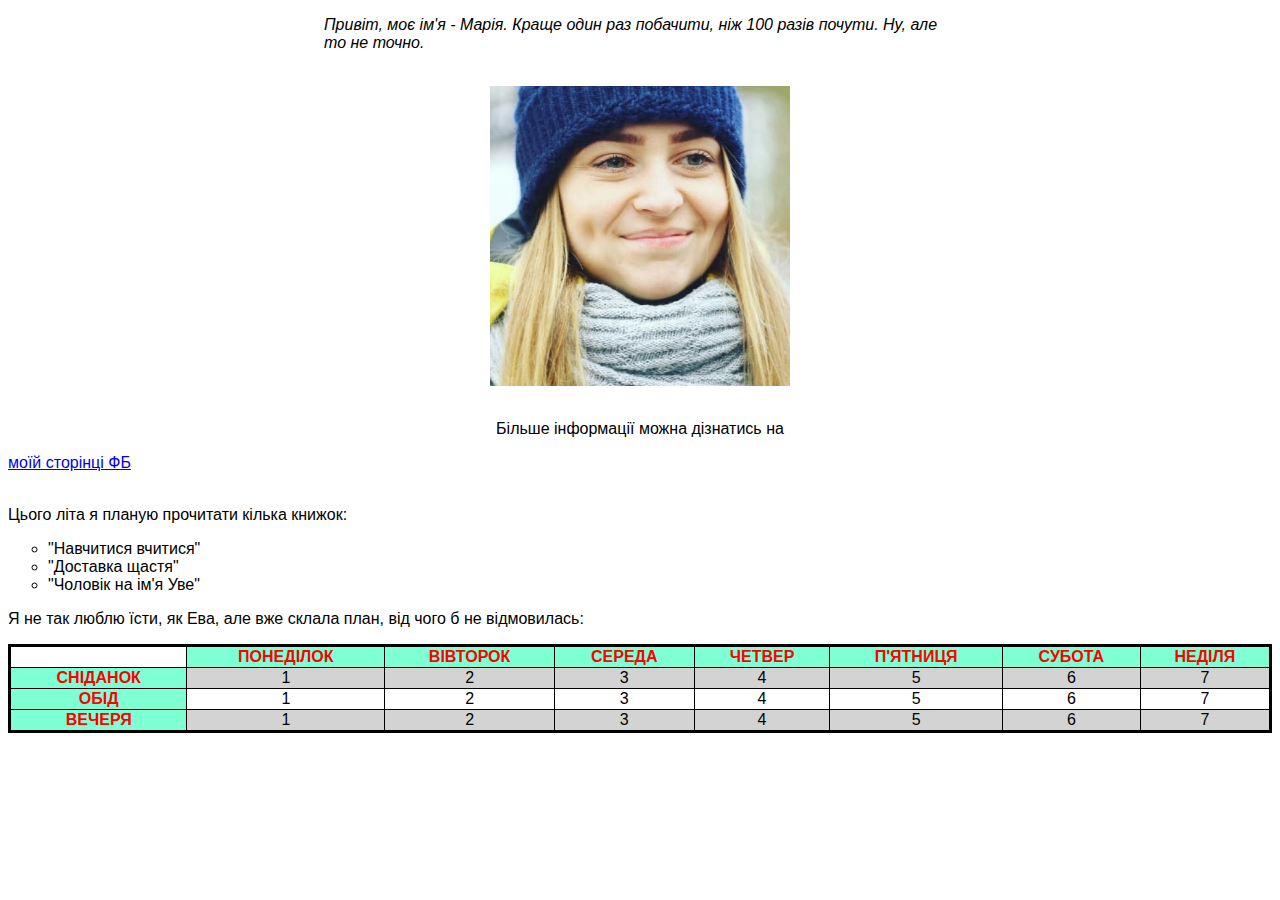
==== index.html @ f0c8e737 "added FBlink" ====
<!DOCTYPE html>
<html>

  <head>
    <title>Maria's portfolio</title>
    <link rel="stylesheet" type="text/css" href="style.css" />
  </head>
  
  <body>
    <div id="supermaria">
          <p>
            Привіт, моє ім'я - Марія. Краще один раз побачити, ніж 100 разів почути. Ну, але то не точно.
          </p>
          <br/>
        <img src="unnamed.jpg">
  </div><br/>
  <div id="FB">
  <p>Більше інформації можна дізнатись на</p>
    <div id="FBref">
        <a href="https://www.facebook.com/profile.php?id=100001859203582" id="link">моїй сторінці ФБ</a>
    </div>
  </div>
        <br/>
    <p>Цього літа я планую прочитати кілька книжок:</p>
        <ul style="list-style-type:circle;">
            <li>"Навчитися вчитися"</li>
            <li>"Доставка щастя"</li>
            <li>"Чоловік на ім'я Уве"</li>
           </ul>
    </p>
    <p>Я не так люблю їсти, як Ева, але вже склала план, від чого б не відмовилась:</p>
    <table bordercolor="black"
    rules="all"
    style="width:100%; text-align: center">
        <tr>
          <th style="background-color: white"></th>
          <th>ПОНЕДІЛОК</th>
          <th>ВІВТОРОК</th>
          <th>СЕРЕДА</th>
          <th>ЧЕТВЕР</th>
          <th>П'ЯТНИЦЯ</th>
          <th>СУБОТА</th>
          <th>НЕДІЛЯ</th>
        </tr>
        <tr>
          <td class="class1"><b>СНІДАНОК</b></td>
          <td>1</td>
          <td>2</td>
          <td>3</td>
          <td>4</td>
          <td>5</td>
          <td>6</td>
          <td>7</td>
        </tr>
        <tr>
          <td class="class1"><b>ОБІД</b></td>
          <td align="center">1</td>
          <td align="center">2</td>
          <td align="center">3</td>
          <td align="center">4</td>
          <td align="center">5</td>
          <td align="center">6</td>
          <td align="center">7</td>
        </tr>
        <tr>
            <td class="class1"><b>ВЕЧЕРЯ</b></td>
            <td align="center">1</td>
          <td align="center">2</td>
          <td align="center">3</td>
          <td align="center">4</td>
          <td align="center">5</td>
          <td align="center">6</td>
          <td align="center">7</td>
          </tr>
      </table>

<script>
// javascript
  
  var td_list = document.getElementsByTagName("td"); //викликає список елементів td
  var arrayLength = td_list.length; //визначає довжину списку 
  for (var i = 0; i < arrayLength; i=i+1) { //проходиться по кожному елементу,додаючи 1
    var elem = td_list[i] //доступитися до елементів списку

    elem.addEventListener("click", function(event) { //виклик ф-ї(подія, ф-я(аргумент))
        var element = event.target //присвоїти ціль події змінній element
        element.style = 'background-color: blue;' //стиль елементів - зміна
    });
  

    elem.addEventListener("mouseleave", changeColor);


  }
  function changeColor(event) {
    var element = event.target
    element.style = 'background-color: white;' //
  }
</script>
</body>
</html>
---- style.css ----
body {
    font-family: Verdana, Helvetica, Arial, sans-serif;
  }

div#supermaria {
    width: 50%; margin: 0 auto;
}

div#supermaria> p {
    text-align: left; 
    font-style: italic
}

div#supermaria> img {
    width:300x; height:300px;
    display: block;
    margin-left: auto;
    margin-right: auto;
}

div#FB> p {
    text-align: center; 
    }

div#FBref> {
    margin: 0 auto;
}

a#link> {
    margin: 0 auto;
    color: red;
}
    

 tr:nth-child(even) {
    background: lightgrey;
}

th {
    background-color: aquamarine; color: red
}
tr:hover {
    background-color: lightyellow;
}

div#ostap {
    background-color: violet;
    width: 50%
}

.container2 {
    height: 100px;
}

.container3 {
    width: 100px;
}

.container {
    background-color: black ;
    border-width: 10px;
    border-color: red ;
    border-style: solid
}


.container#supermaria {
    background-color: black !important;
    border-width: 10px;
    border-color: blue ;
    border-style: solid
}

.class1 {
      background-color: aquamarine; color: red; 
  }

.another_class {
    border: rgb(168, 157, 157);
}

.td-class {
    background-color: blue;
}
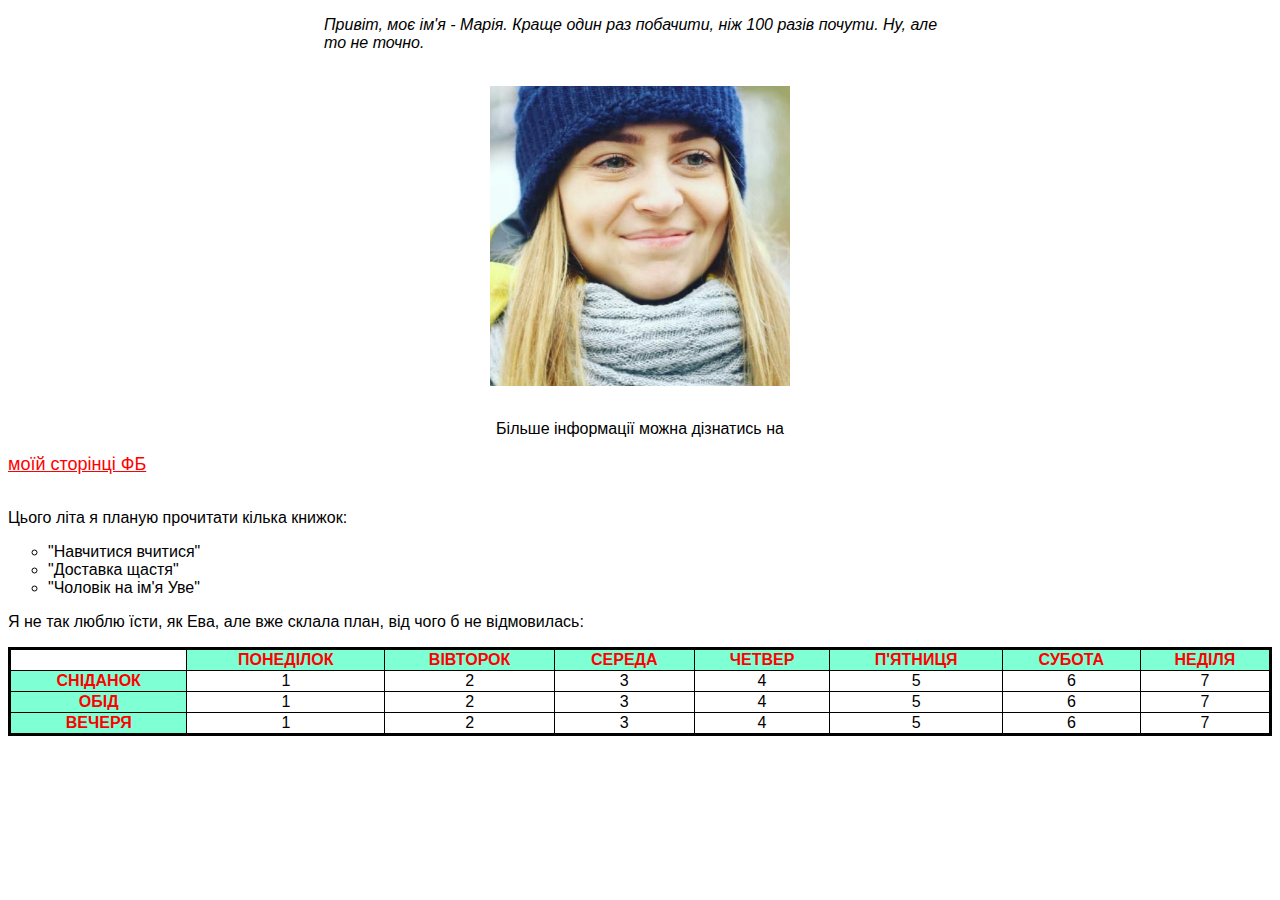
==== commit 8ee75a72: "trying to center link" ====
--- a/index.html
+++ b/index.html
@@ -16,8 +16,8 @@
   </div><br/>
   <div id="FB">
   <p>Більше інформації можна дізнатись на</p>
-    <div id="FBref">
-        <a href="https://www.facebook.com/profile.php?id=100001859203582" id="link">моїй сторінці ФБ</a>
+    <div class="FBref">
+        <a href="https://www.facebook.com/profile.php?id=100001859203582">моїй сторінці ФБ</a>
     </div>
   </div>
         <br/>
--- a/style.css
+++ b/style.css
@@ -22,16 +22,13 @@
     text-align: center; 
     }
 
-div#FBref> {
-    margin: 0 auto;
-}
-
-a#link> {
-    margin: 0 auto;
+.FBref> a{
+    font-size: 18px;
     color: red;
+    text-align: center;
+    }
 }
     
-
  tr:nth-child(even) {
     background: lightgrey;
 }
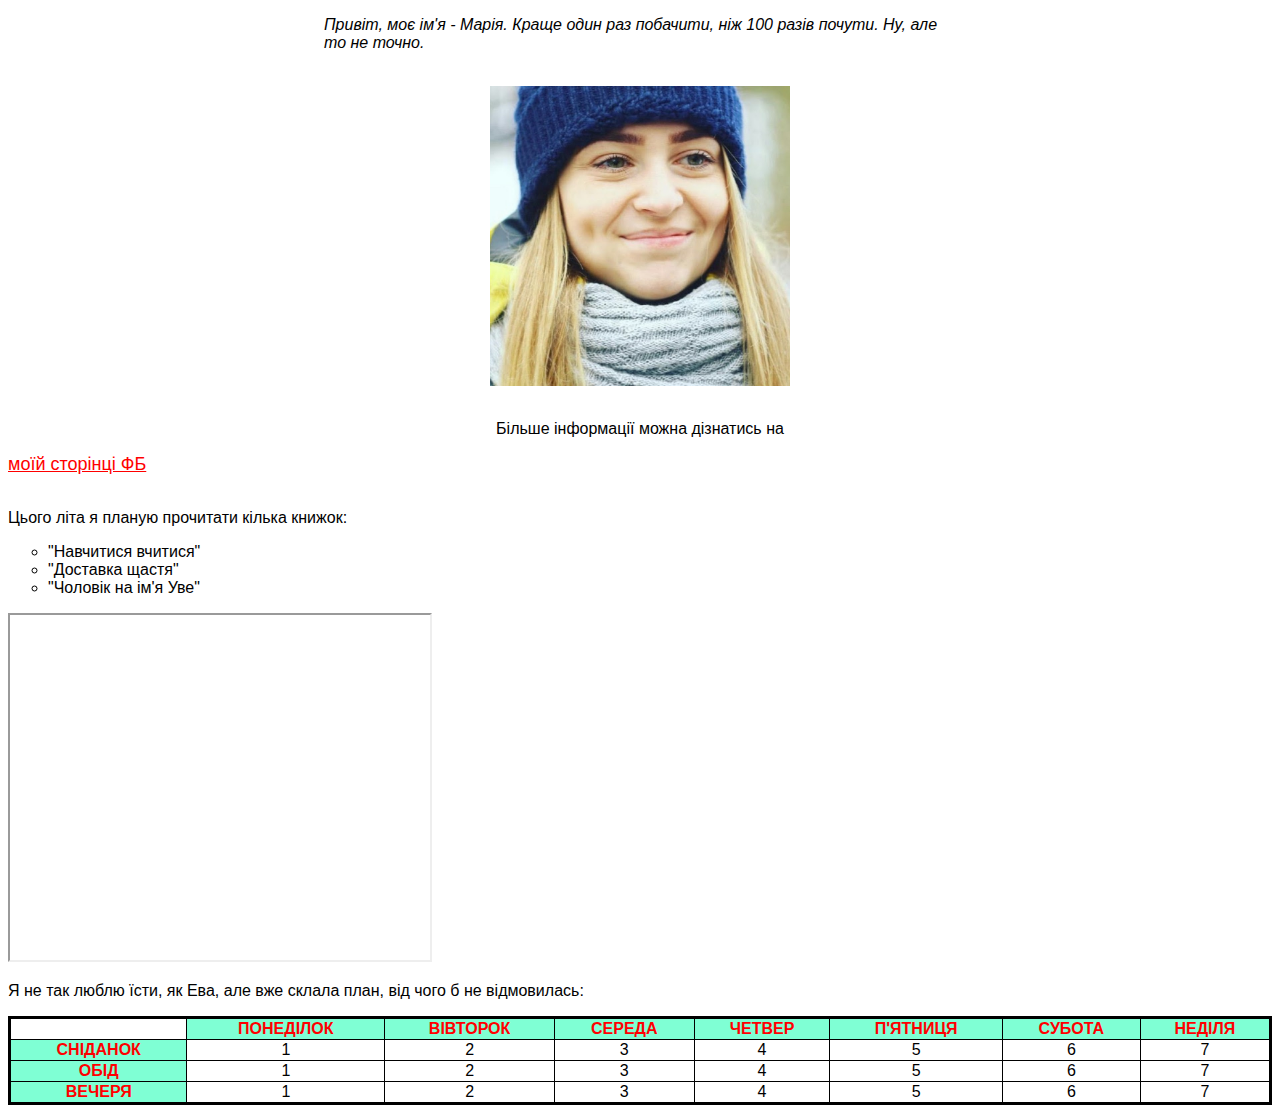
==== commit 158f947e: "added youtube video" ====
--- a/index.html
+++ b/index.html
@@ -28,6 +28,8 @@
             <li>"Чоловік на ім'я Уве"</li>
            </ul>
     </p>
+    <iframe width="420" height="345" src="https://www.youtube.com/watch?v=AZCzfLMHUQs">
+    </iframe>
     <p>Я не так люблю їсти, як Ева, але вже склала план, від чого б не відмовилась:</p>
     <table bordercolor="black"
     rules="all"
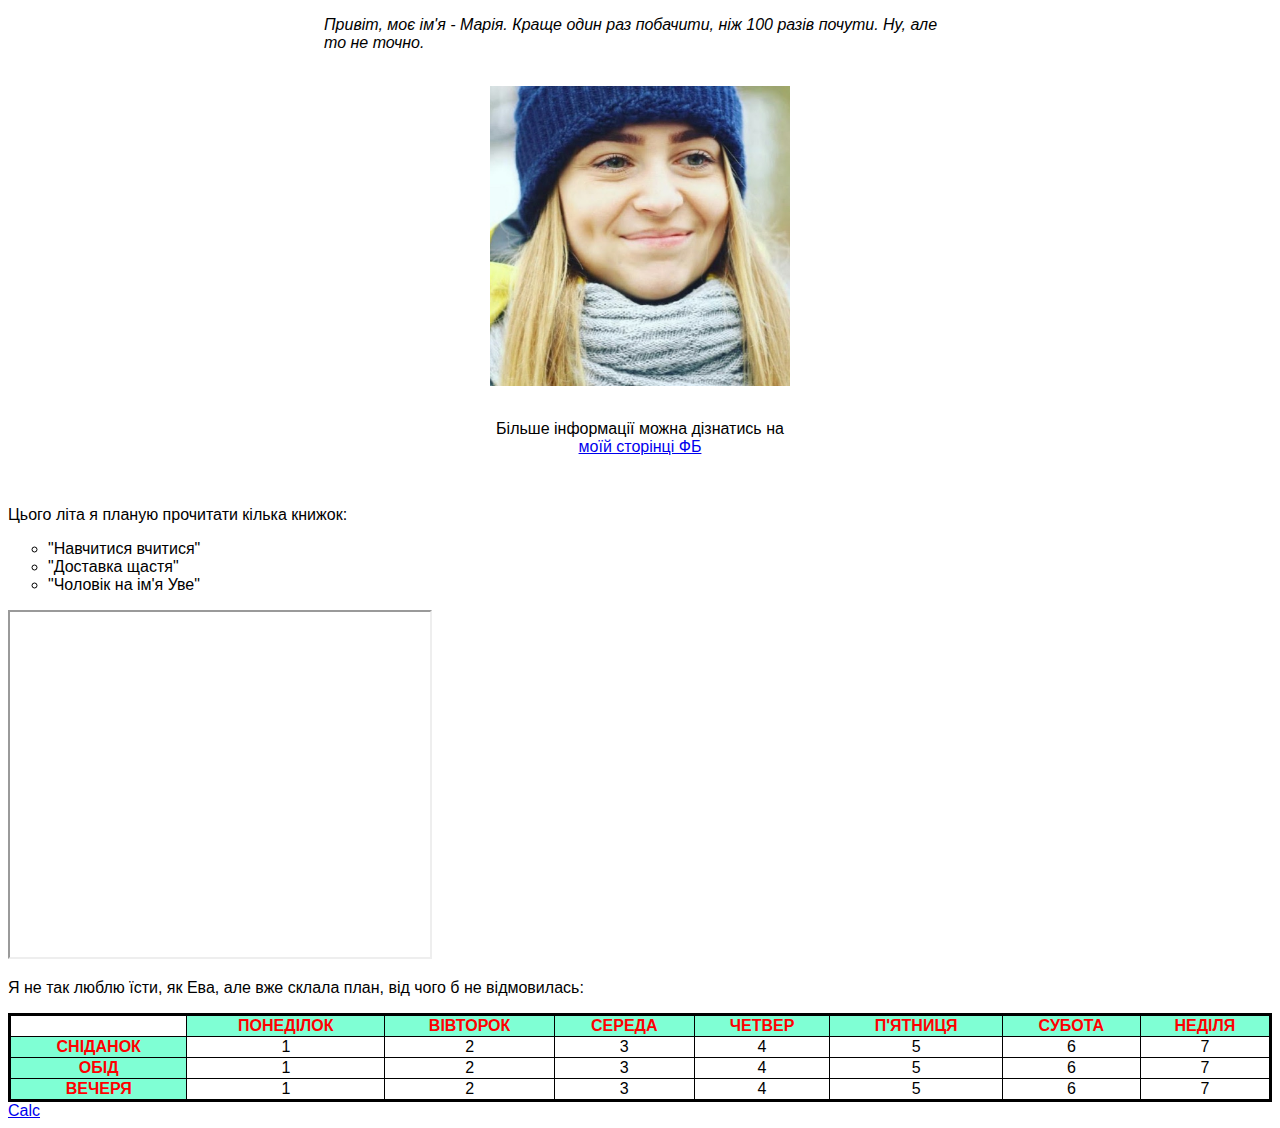
==== commit ce4ea827: "center link" ====
--- a/index.html
+++ b/index.html
@@ -15,10 +15,10 @@
         <img src="unnamed.jpg">
   </div><br/>
   <div id="FB">
-  <p>Більше інформації можна дізнатись на</p>
-    <div class="FBref">
-        <a href="https://www.facebook.com/profile.php?id=100001859203582">моїй сторінці ФБ</a>
-    </div>
+    <p>Більше інформації можна дізнатись на <br/> <a href="https://www.facebook.com/profile.php?id=100001859203582" target="_blank">моїй сторінці ФБ</a></p>
+    
+        
+    
   </div>
         <br/>
     <p>Цього літа я планую прочитати кілька книжок:</p>
@@ -28,7 +28,8 @@
             <li>"Чоловік на ім'я Уве"</li>
            </ul>
     </p>
-    <iframe width="420" height="345" src="https://www.youtube.com/watch?v=AZCzfLMHUQs">
+    <iframe width="420" height="345"
+    src="https://www.youtube.com/embed/gw2nclcoFNE?playlist=tgbNymZ7vqY&loop=1">
     </iframe>
     <p>Я не так люблю їсти, як Ева, але вже склала план, від чого б не відмовилась:</p>
     <table bordercolor="black"
@@ -63,7 +64,7 @@
           <td align="center">5</td>
           <td align="center">6</td>
           <td align="center">7</td>
-        </tr>
+</tr>
         <tr>
             <td class="class1"><b>ВЕЧЕРЯ</b></td>
             <td align="center">1</td>
@@ -76,6 +77,8 @@
           </tr>
       </table>
 
+
+      <a href="calculator.html">Calc</a>
 <script>
 // javascript
   
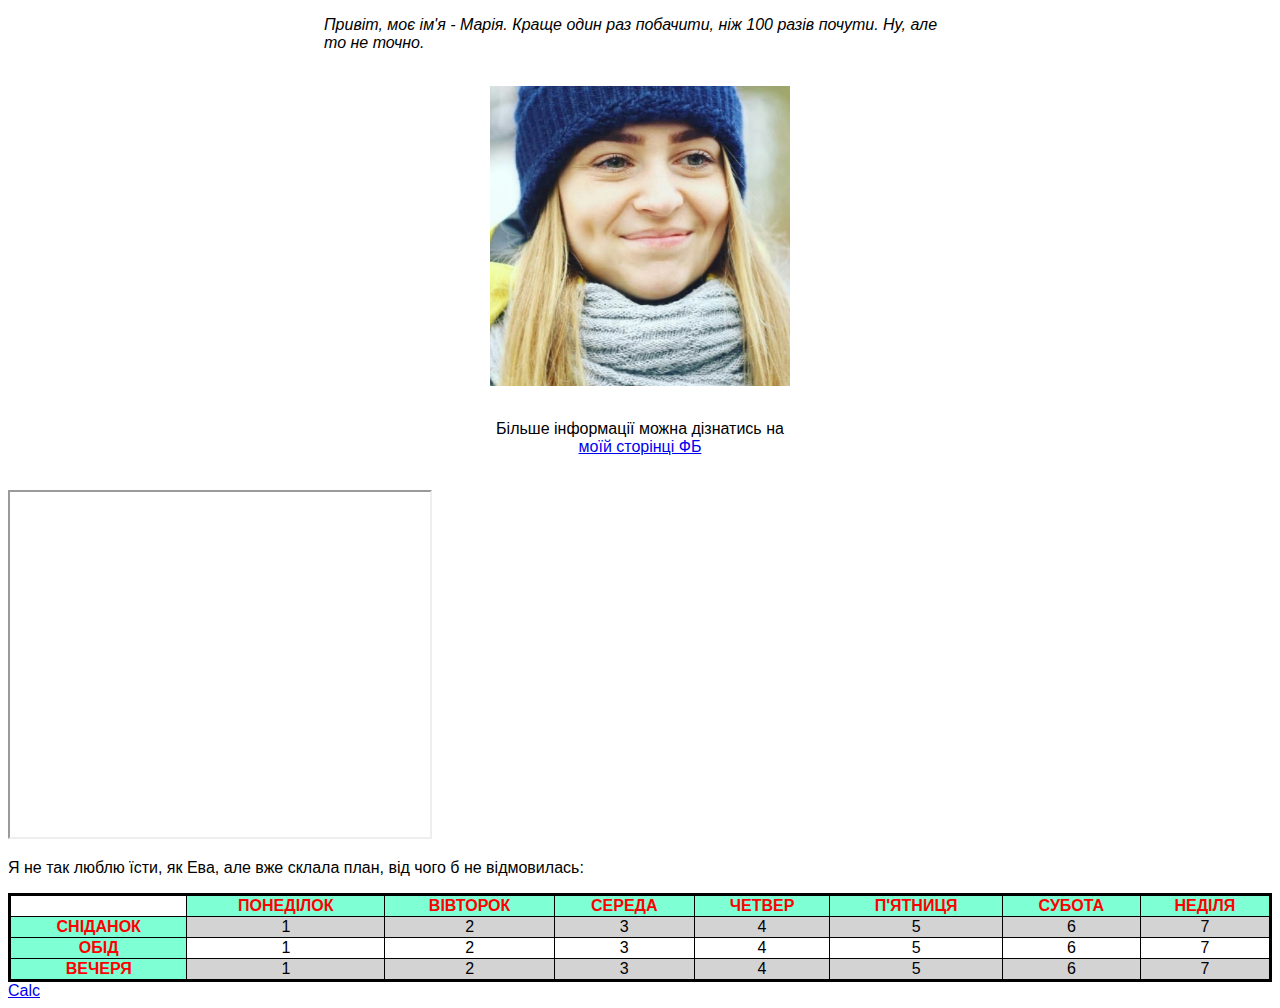
==== commit 9dd8b436: "deleted booklist" ====
--- a/index.html
+++ b/index.html
@@ -21,13 +21,6 @@
     
   </div>
         <br/>
-    <p>Цього літа я планую прочитати кілька книжок:</p>
-        <ul style="list-style-type:circle;">
-            <li>"Навчитися вчитися"</li>
-            <li>"Доставка щастя"</li>
-            <li>"Чоловік на ім'я Уве"</li>
-           </ul>
-    </p>
     <iframe width="420" height="345"
     src="https://www.youtube.com/embed/gw2nclcoFNE?playlist=tgbNymZ7vqY&loop=1">
     </iframe>
--- a/style.css
+++ b/style.css
@@ -22,12 +22,12 @@
     text-align: center; 
     }
 
-.FBref> a{
+.FBref > a {
     font-size: 18px;
     color: red;
     text-align: center;
-    }
 }
+
     
  tr:nth-child(even) {
     background: lightgrey;
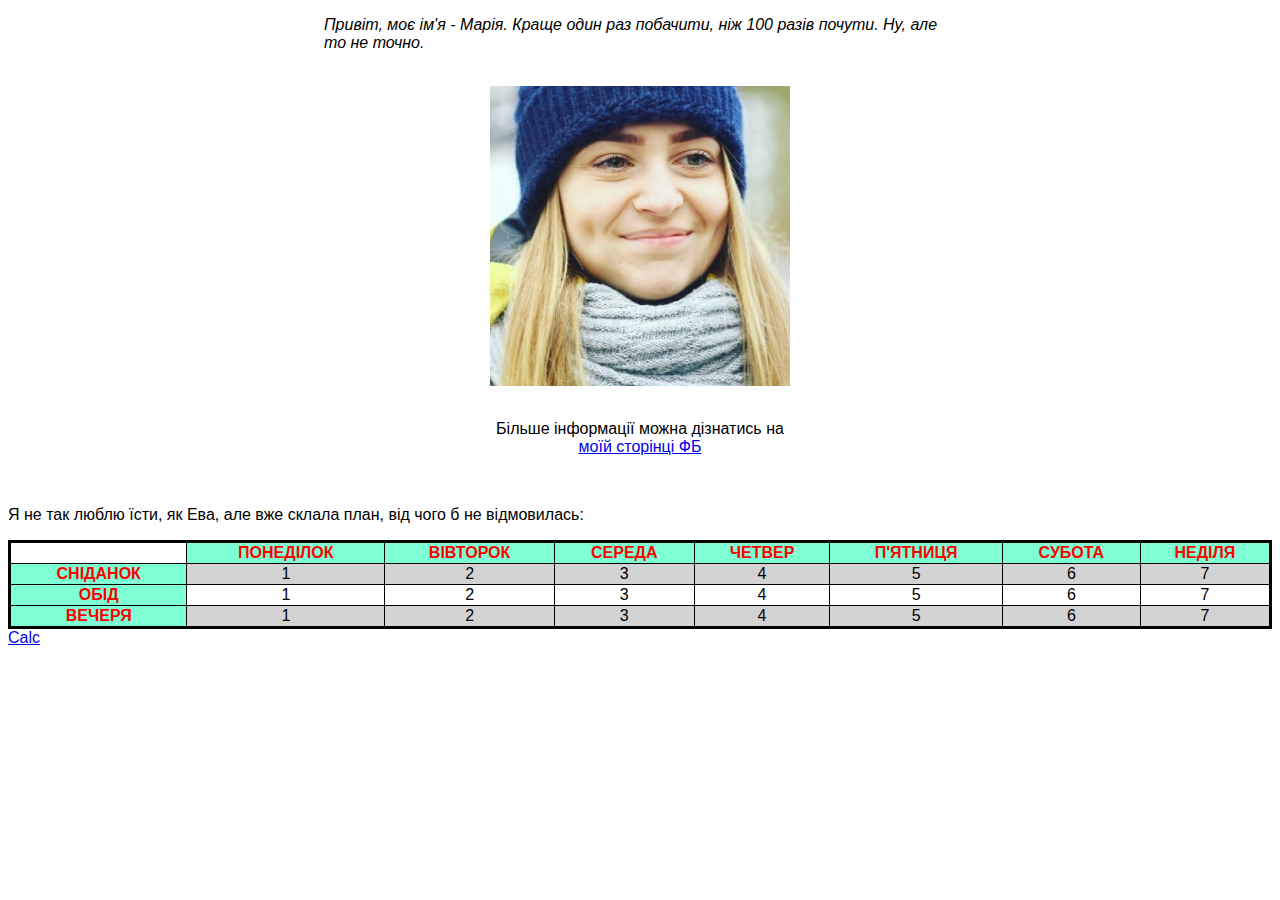
==== commit 0be196eb: "deleted video" ====
--- a/index.html
+++ b/index.html
@@ -14,17 +14,13 @@
           <br/>
         <img src="unnamed.jpg">
   </div><br/>
+
   <div id="FB">
     <p>Більше інформації можна дізнатись на <br/> <a href="https://www.facebook.com/profile.php?id=100001859203582" target="_blank">моїй сторінці ФБ</a></p>
-    
-        
-    
   </div>
         <br/>
-    <iframe width="420" height="345"
-    src="https://www.youtube.com/embed/gw2nclcoFNE?playlist=tgbNymZ7vqY&loop=1">
-    </iframe>
-    <p>Я не так люблю їсти, як Ева, але вже склала план, від чого б не відмовилась:</p>
+    
+        <p>Я не так люблю їсти, як Ева, але вже склала план, від чого б не відмовилась:</p>
     <table bordercolor="black"
     rules="all"
     style="width:100%; text-align: center">
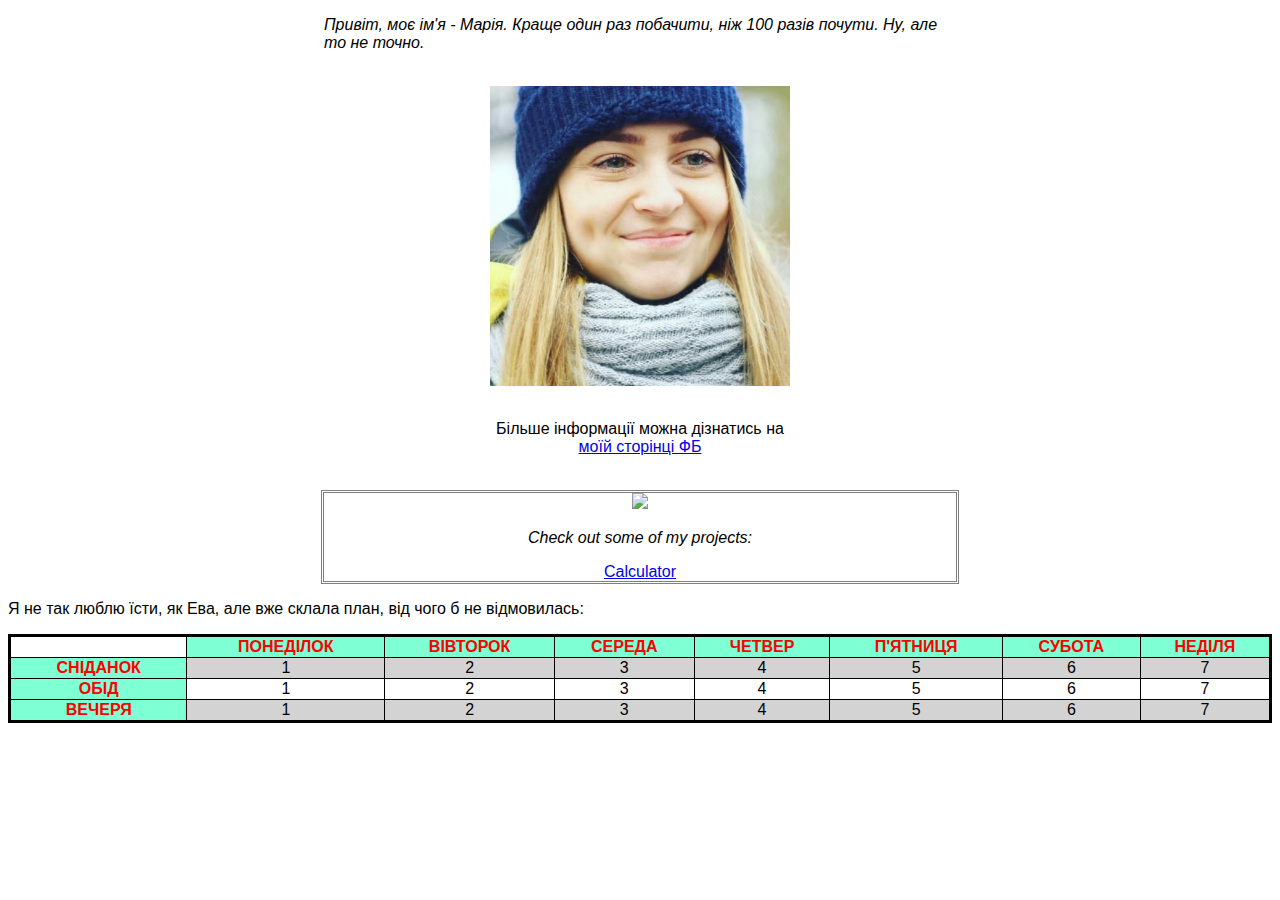
==== commit 131d3abd: "added div proj" ====
--- a/index.html
+++ b/index.html
@@ -19,7 +19,15 @@
     <p>Більше інформації можна дізнатись на <br/> <a href="https://www.facebook.com/profile.php?id=100001859203582" target="_blank">моїй сторінці ФБ</a></p>
   </div>
         <br/>
-    
+
+        <div id="Proj" class="section"> 
+            <img src="proj.png">
+            <br/>
+            <p>Check out some of my projects:</p>
+            <a href="calculator.html">Calculator</a>
+      </div>
+
+
         <p>Я не так люблю їсти, як Ева, але вже склала план, від чого б не відмовилась:</p>
     <table bordercolor="black"
     rules="all"
@@ -66,8 +74,6 @@
           </tr>
       </table>
 
-
-      <a href="calculator.html">Calc</a>
 <script>
 // javascript
   
--- a/style.css
+++ b/style.css
@@ -28,7 +28,25 @@
     text-align: center;
 }
 
-    
+div#Proj> img {
+    width:100x; height:100px;
+} 
+
+div#Proj> p {
+    font-style: italic
+} 
+
+.section {
+    width: 50%;
+    display: block;
+    margin-left: auto;
+    margin-right: auto;
+    text-align: center;
+    border-width: 3px;
+    border-color: grey ;
+    border-style: double;
+}
+
  tr:nth-child(even) {
     background: lightgrey;
 }
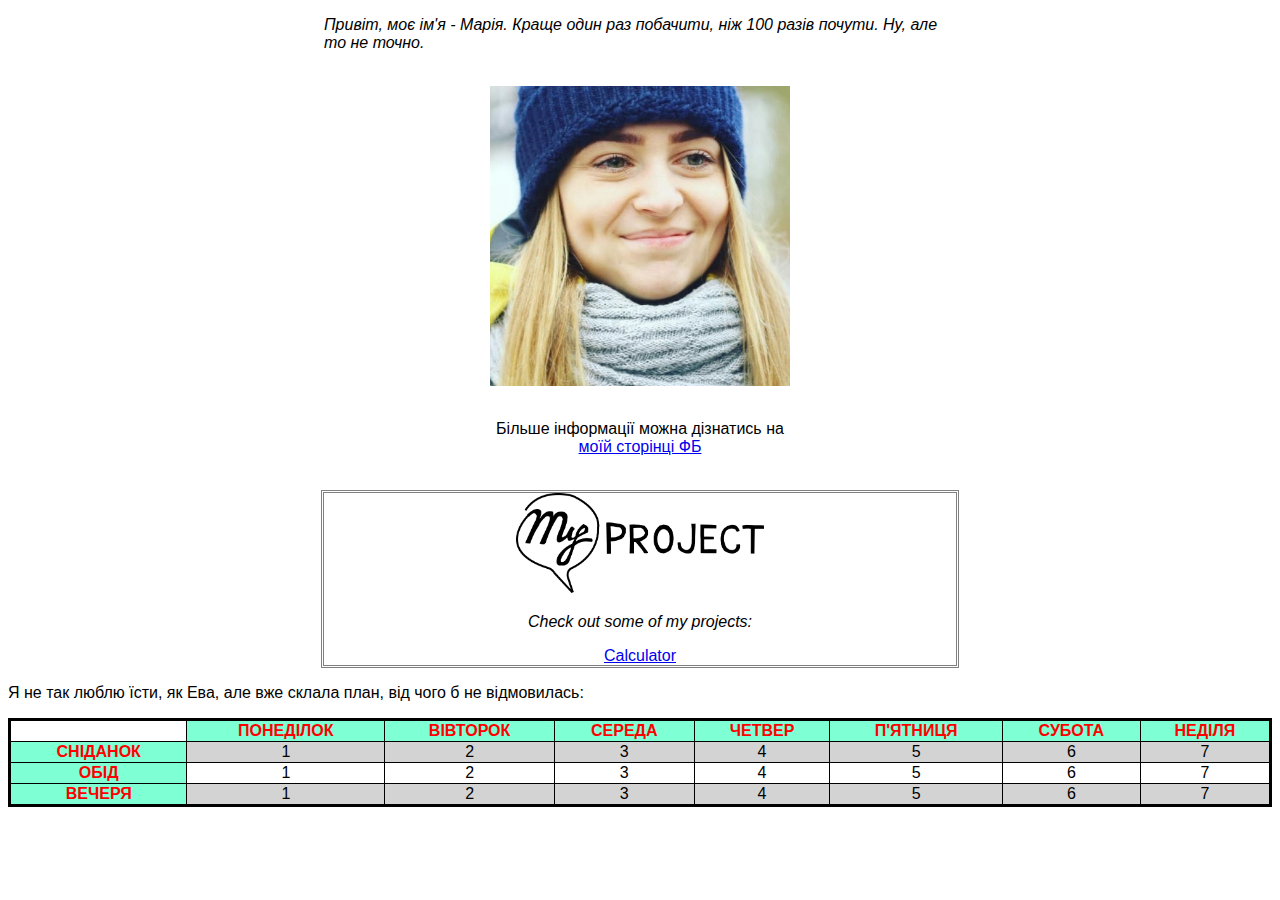
==== commit 39632cd1: "created calculator" ====
--- a/index.html
+++ b/index.html
@@ -24,7 +24,7 @@
             <img src="proj.png">
             <br/>
             <p>Check out some of my projects:</p>
-            <a href="calculator.html">Calculator</a>
+            <a href="calculator.html" target="_blank">Calculator</a>
       </div>
 
 
